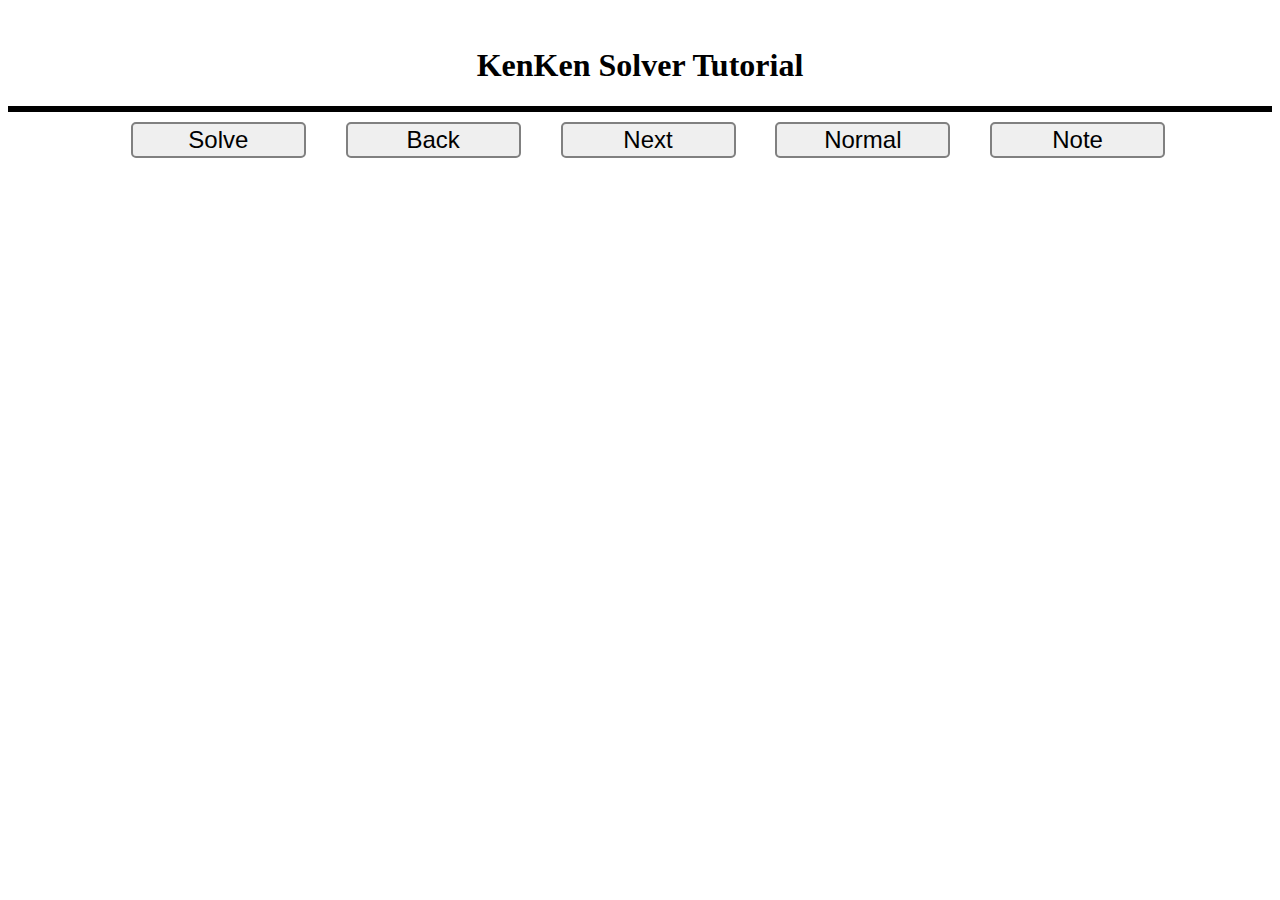
==== tutorial.html @ bba77a1e "tutorial" ====
<!DOCTYPE html>
<html lang="en" xmlns="">
<head>
    <meta charset="UTF-8">
    <meta name="viewport" content="width=device-width, initial-scale=1.0, maximum-scale=1.0, user-scalable=no"/>
    <meta name="mobile-web-app-capable" content="yes"/>
    <meta name="apple-mobile-web-app-capable" content="yes"/>
    <link rel="shortcut icon" href="img/KenKen.png"/>

    <link rel="stylesheet" type="text/css" href="css/normalize.css"/>
    <link rel="stylesheet" type="text/css" href="css/KenKen.css"/>

    <title>KenKen Solver</title>
</head>

<br>
<h1 style="text-align: center;">KenKen Solver Tutorial</h1>

<div id="KenKenGrid" tabindex="0"></div>

<div id="buttons">
    <button class="mButton">Solve</button>
    <button id="prev" class="mButton" hidden>Back</button>
    <button id="next" class="mButton" hidden>Next</button>
    <button class="mButton" hidden>Normal</button>
    <button class="mButton" hidden>Note</button>
</div>

<div id="steps" hidden>
    <span>Step</span>
    <br>
    <span id="current_step">2</span> / <span id="step_count">13</span>
    <br>
    <span id="stepName"></span>
</div>
<div id="text"></div>

<script src="js/jquery-3.4.1.min.js"></script>
<script src="js/model/Model.js"></script>
<script src="js/view/View.js"></script>
<script src="js/controller/tutorialController.js"></script>
<script src="js/model/tutorialSolver.js"></script>
</body>
</html>
---- css/KenKen.css ----
#selectGridSize {
    display: block;
    margin: 5px auto 5px auto;
    padding: 3px 1em 3px 1.5em;
}

#KenKenGrid {
    display: block;
    margin: auto;
    border: black 3px solid;
}

.gridRow {
    width: 100%;
}

.gridCell {
    position: relative;
    border: black 1px solid;
    float: left;
}

.hint {
    position: fixed;
    padding: 3px;
    font-family: monospace;
    font-size: 22px;
    font-weight: bold;
}

.number {
    position: absolute;
    width: 100%;
    text-align: center;
    top: 50%;
    transform: translateY(-50%);
    font-family: monospace;
    font-size: 5rem;
}

.note {
    position: absolute;
    width: 100%;
    text-align: center;
    top: 50%;
    transform: translateY(-50%);
    font-family: monospace;
    color: darkblue;
    font-size: 2rem;
    overflow-wrap: break-word;
}

#buttons {
    user-select: none;
    margin: 1.1vh auto 0 auto;
    width: 100vw;
    text-align: center;
}

.mButton {
    display: inline-block;
    left: 50%;
    margin: 0 1.4vw 0 1.4vw;
    padding: 2px 0 2px 0;
    width: 33vw;
    max-width: 175px;
    border: gray 2px solid;
    border-radius: 5px;
    font-size: 1.5em;
    font-family: sans-serif;
}

.mButton:hover:not([disabled]) {
    background-color: #FDB7CE;
    border-color: indianred;
    cursor: pointer;
}

.mButtonActive {
    border-color: #680B2A;
    background-color: #C12659;
    color: white;
}

.mButtonActive:hover {
    border-color: #680B2A;
    background-color: #DD4275;
}

#steps {
    text-align: center;
    margin: 1.1vh auto 0 auto;
    font-size: 1.5em;
    font-family: sans-serif;
}

.onlyOp, .numRest, ._numRest {
    display: inline-block;
    left: 50%;
    margin: 0 .2vw 0 .2vw;
    padding: 2px 0 2px 0;
    width: auto;
    min-width: 35px;
    border: gray 2px solid;
    border-radius: 5px;
    font-size: 1em;
    font-family: sans-serif;
}

.onlyOp{
    background-color: #2ECC66;
    color: #001100;
    border-color: #005500;
}

.numRest{
    background-color: #F02B2B;
    color: #000000;
    border-color: #551717;
}

._numRest{
    background-color: #EC952E;
    color: #7B1D1D;
    border-color: #FFDF64;
}
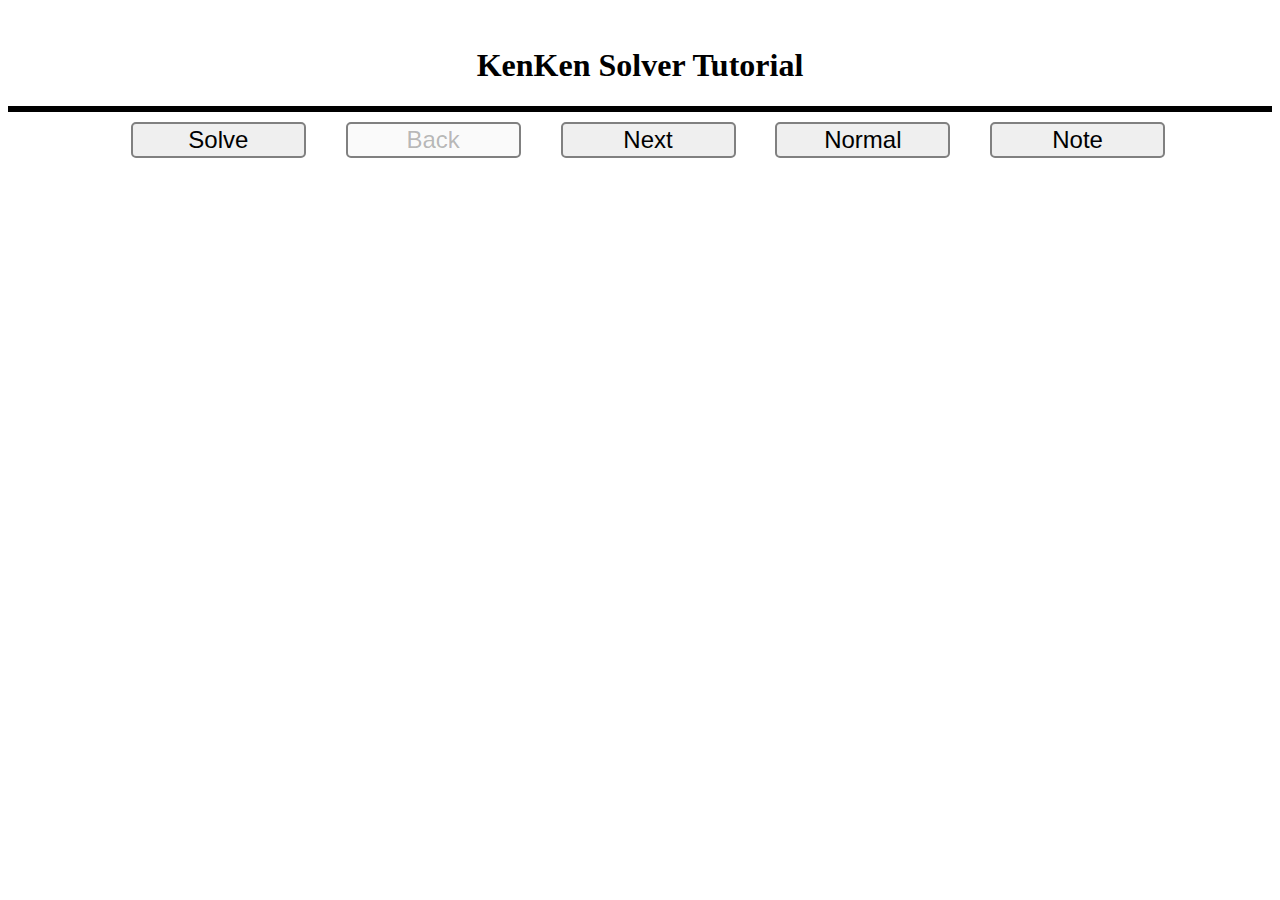
==== commit be485457: "minor adjustments" ====
--- a/tutorial.html
+++ b/tutorial.html
@@ -20,7 +20,7 @@
 
 <div id="buttons">
     <button class="mButton">Solve</button>
-    <button id="prev" class="mButton" hidden>Back</button>
+    <button id="prev" class="mButton" disabled hidden>Back</button>
     <button id="next" class="mButton" hidden>Next</button>
     <button class="mButton" hidden>Normal</button>
     <button class="mButton" hidden>Note</button>
